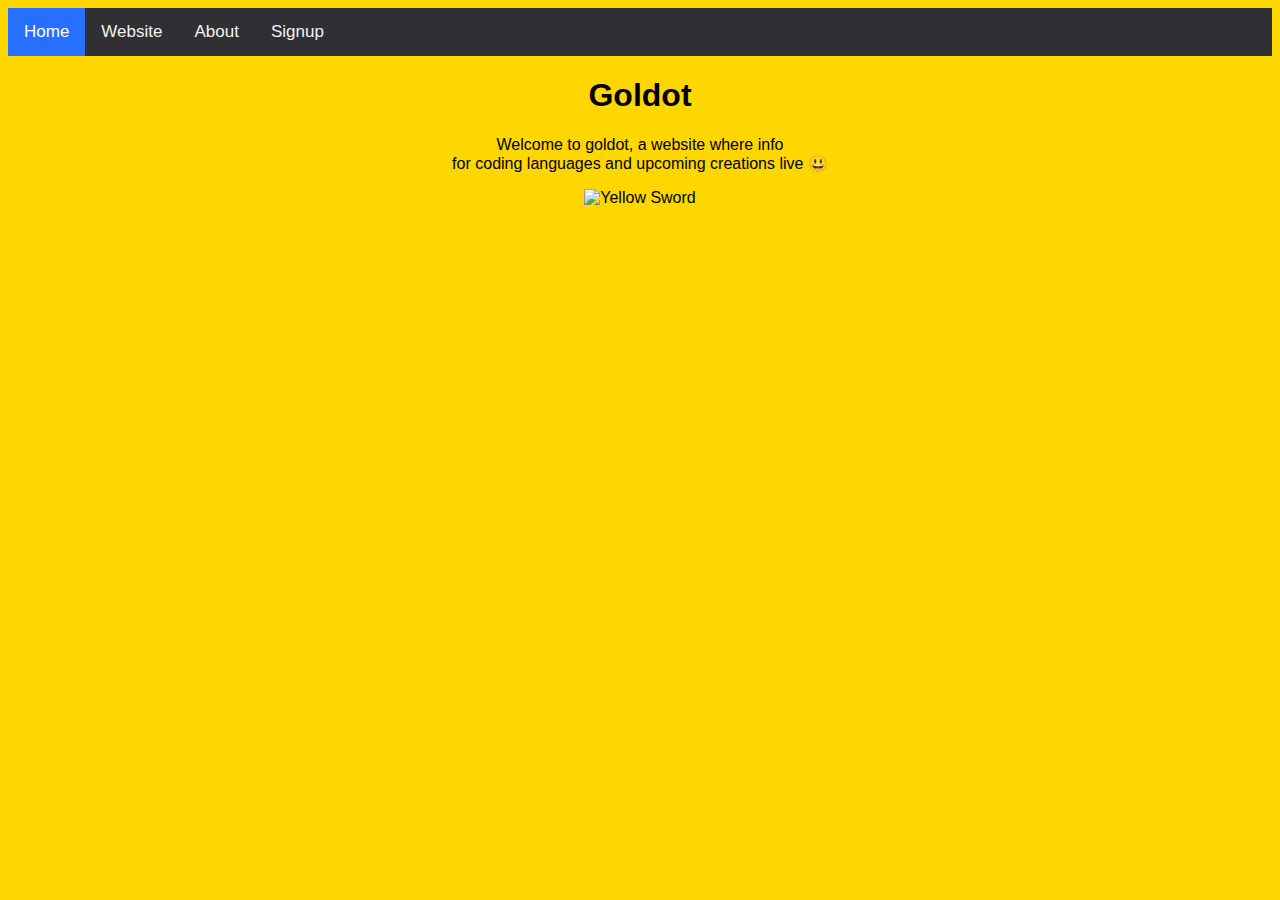
==== index.html @ 3b6d4de1 "favicon" ====
<!DOCTYPE html>
<html>
    <head>
        <meta charset="utf-8">
        <title>Goldot - home</title>
        <link rel="stylesheet" href="stylesheet.css">
        <link rel="shortcut icon" href="favicon.ico" type="image/png">
    </head>
    <body>
        <div class="topnav">
            <a class="active" href="index.html">Home</a>
            <a href="explore.html">Website</a>
            <a href="about.html">About</a>
            <a href="signup.html">Signup</a>
            <a class="needed" href="make.html">Create</a>
            <a class="right needed" href="Profile.html">My profile</a>
            <a class="right needed" href="mail.html"><img src="images/messages.png" alt="message" width="21" height="14"></a>
          </div>
<div class="center">
        <h1>Goldot</h1>
        <p>Welcome to goldot, a website where info <br>for coding languages and upcoming creations live &#128515;</p>
        <img src="images/Customsword.png" alt="Yellow Sword" width="40" height="40">
        <br>
        <br>
        
</div>
    </body>
    <script src="makey.js"></script>
</html>
---- stylesheet.css ----
body {
    background-color: gold;
    font-family: Arial, Helvetica, sans-serif;
}

.center {
    text-align: center;
}
  
  .topnav {
    overflow: hidden;
    background-color: #302f34;
  }
  
  .topnav a {
    float: left;
    color: #f2f2f2;
    text-align: center;
    padding: 14px 16px;
    text-decoration: none;
    font-size: 17px;
  }
  
  .topnav a:hover {
    background-color: #cacaca;
    color: black;
  }
  
  .topnav a.active {
    background-color: #276fff;
    color: white;
  }
  
  .button {
    display: inline-block;
    padding: 15px 25px;
    font-size: 15px;
    cursor: pointer;
    text-align: center;
    text-decoration: none;
    outline: none;
    color: #fff;
    background-color: dodgerBlue;
    border: none;
    border-radius: 15px;
    box-shadow: 0 9px #7a7a7a;
  }
  
  .button:hover { 
    background-color: lightskyblue;
    box-shadow: 0 9px #7a7a7a;
  }

  
  .button:active {
    background-color: blue;
    box-shadow: 0 5px #666;
    transform: translateY(4px);
  }

  .topnav a.right {
    float: right;
  }

.topnav .needed {
  visibility: hidden;
}

.box {
  display: inline-block;
  padding: 15px 25px;
  text-align: center;
  outline: none;
  color: #fff;
  background-color: rgb(99, 124, 150);
  border: none;
  border-radius: 15px;
  box-shadow: 0 5px #515151;
}

.searchbox {
  padding: 15px 10px;
  font-size: 18px;
  text-align: center;
  outline: none;
  color: #fff;
  background-color: rgb(44, 149, 255);
  border: none;
  border-radius: 15px;
  box-shadow: 0 5px #656565;
}

footer {
  text-align: center;
  padding: 3px;
  background-color: rgb(61, 61, 61);
  color: white;
}

.notallowed {
  cursor: not-allowed;
}
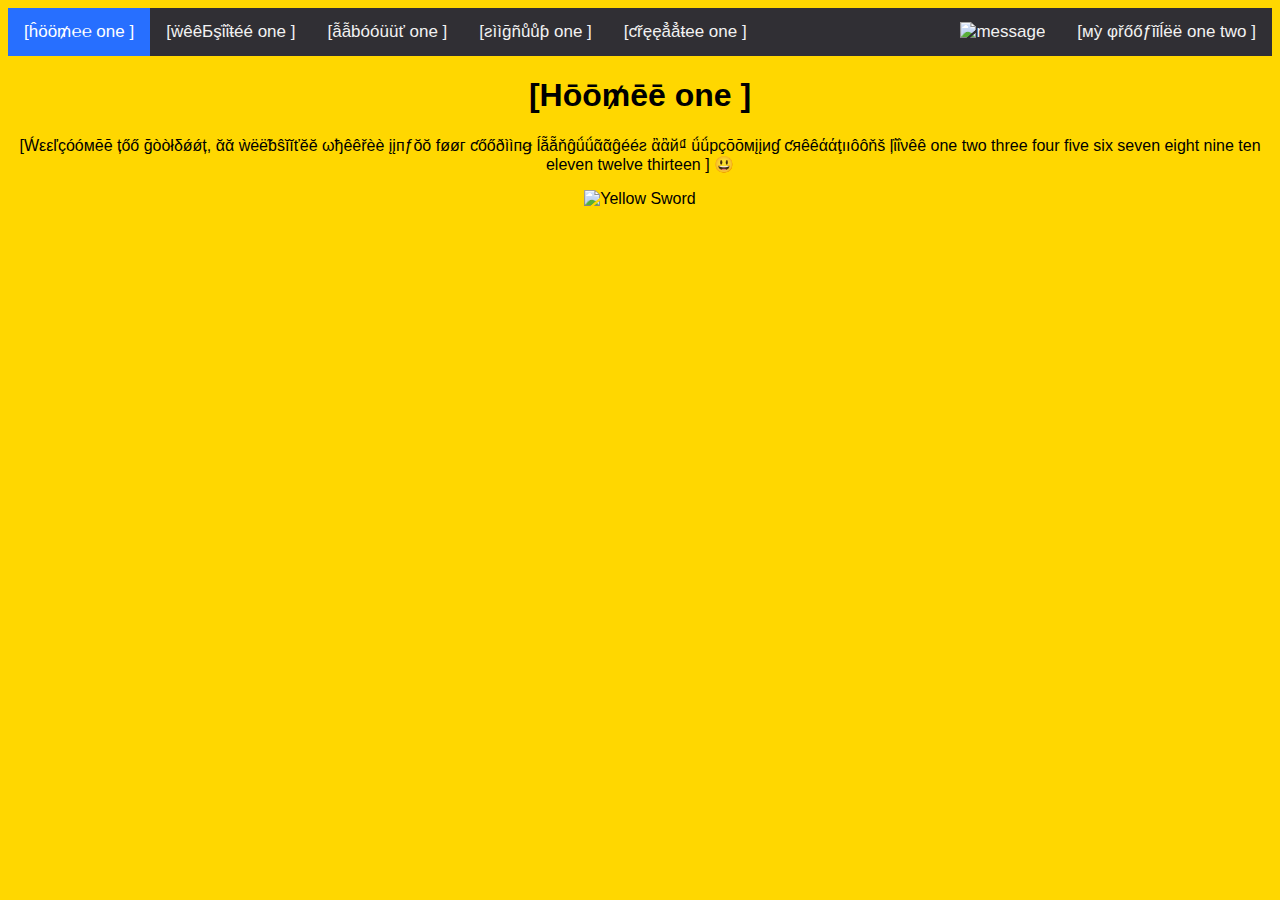
==== commit 94585e22: "pseudo-localized home page" ====
--- a/index.html
+++ b/index.html
@@ -8,22 +8,22 @@
     </head>
     <body>
         <div class="topnav">
-            <a class="active" href="index.html">Home</a>
-            <a href="explore.html">Website</a>
-            <a href="about.html">About</a>
-            <a href="signup.html">Signup</a>
-            <a class="needed" href="make.html">Create</a>
-            <a class="right needed" href="Profile.html">My profile</a>
-            <a class="right needed" href="mail.html"><img src="images/messages.png" alt="message" width="21" height="14"></a>
+            <a class="active" href="index.html">[ĥöö₥℮℮ one ]</a>
+            <a href="explore.html">[ẅêêБşΐΐŧéé one ]</a>
+            <a href="about.html">[ẫẫḃóóüüť one ]</a>
+            <a href="signup.html">[ƨììḡñůůƥ one ]</a>
+            <a href="make.html">[ƈřęęẳẳŧee one ]</a>
+            <a class="right" href="Profile.html">[мỳ φřőőƒǐǐĺëë one two ]</a>
+            <a class="right" href="mail.html"><img src="images/messages.png" alt="message" width="21" height="14"></a>
           </div>
 <div class="center">
-        <h1>Goldot</h1>
-        <p>Welcome to goldot, a website where info <br>for coding languages and upcoming creations live &#128515;</p>
-        <img src="images/Customsword.png" alt="Yellow Sword" width="40" height="40">
+        <h1>[Hōō₥ēē one ]</h1>
+        <p>[Ẃεεľçóóмēē țőő ğòòłδǿǿț, ᾰᾰ ẁëëᵬŝĭĭťĕĕ ωђêêřèè įįпƒŏŏ føøг ƈőőðììпꞡ ĺẵẵňĝǘǘᾶᾶĝééƨ ἂἂй₫ ǘǘpçōōмįįиɠ ƈяêêάάţııôôňš ļΐΐνêê one two three four five six seven eight nine ten eleven twelve thirteen ] &#128515;</p>
+        <img src="images/Goldot-Logo.png" alt="Yellow Sword" width="160" height="60">
         <br>
         <br>
         
 </div>
     </body>
     <script src="makey.js"></script>
-</html>+</html>
